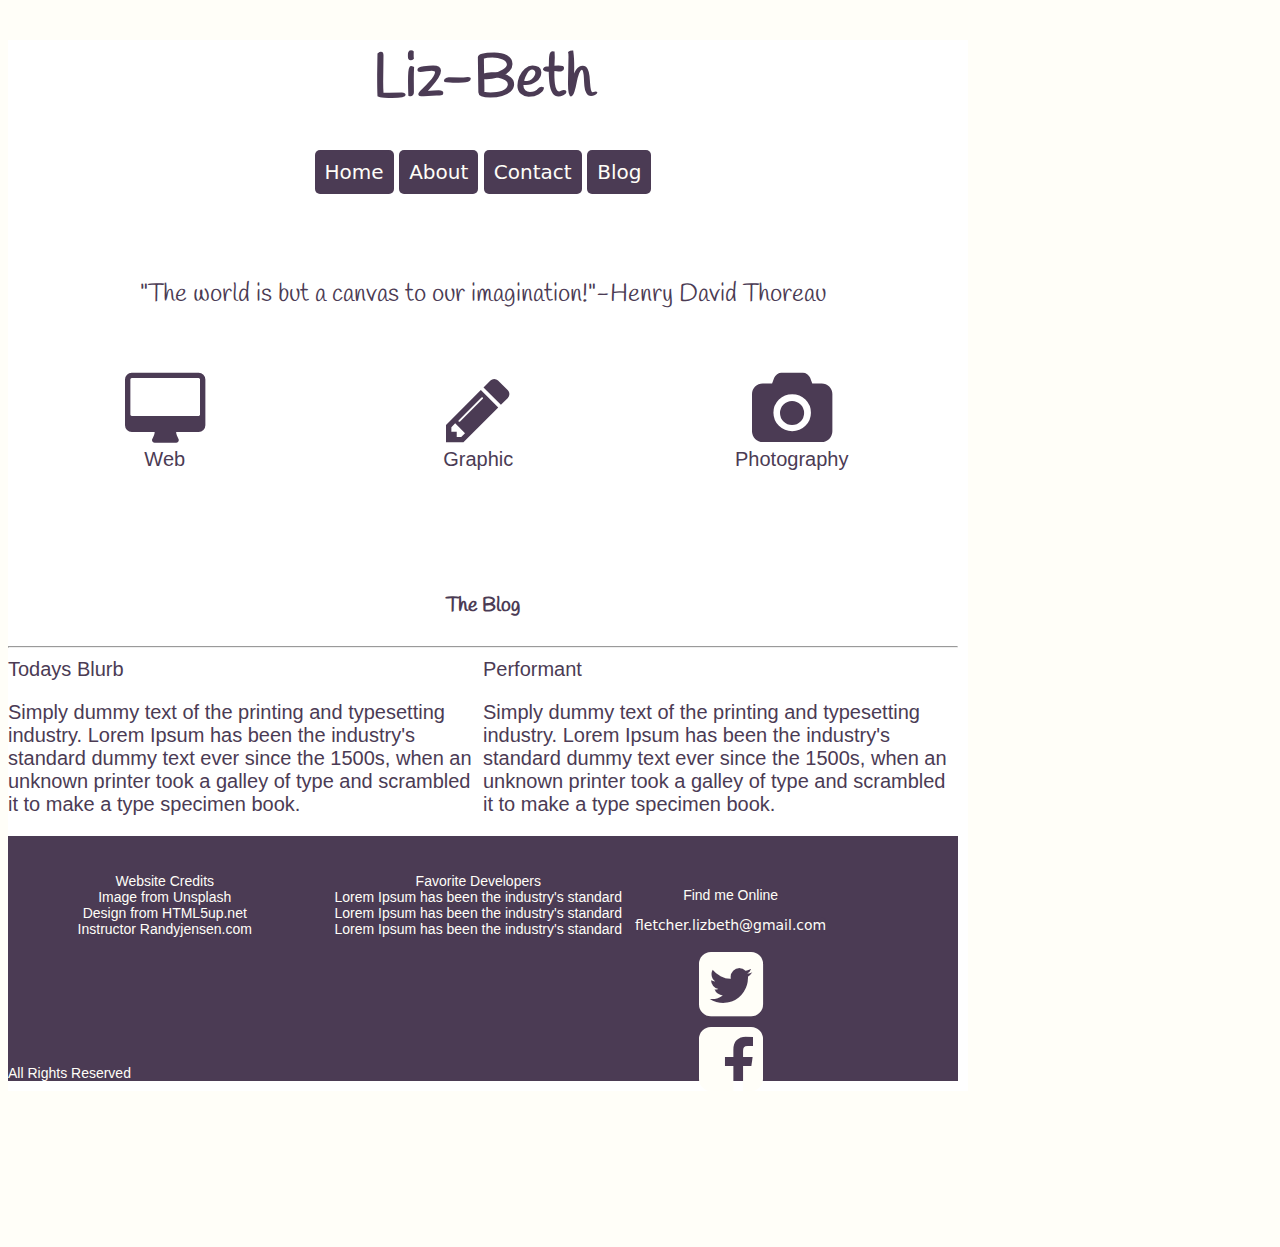
==== index.html @ 1768ce6e "April1st" ====
<!doctype html>
<html>
<head>
<meta charset="utf-8">
<link href='http://fonts.googleapis.com/css?family=Handlee' rel='stylesheet' type='text/css'>
<link rel="stylesheet" href="http://maxcdn.bootstrapcdn.com/font-awesome/4.3.0/css/font-awesome.min.css">
<link href="myprofile.css" rel="stylesheet">
<title>MyPortfolio</title>
</head>

<body><div id="wrapper">
<header>
  <h1><strong>Liz-Beth</strong></h1>
  <nav>

<ul class="my-navigation">

 <li><a href="index.html">Home</a></li> 
<li><a href="leftsidebar.html">About</a></li> 
<li><a href="rightsidebar.html">Contact</a></li> 
<li><a href="nosidebar.html">Blog</a></li>
 </ul>

</nav>

</header><br><br><br>

<blockquote>"The world is but a canvas to our imagination!"-Henry David Thoreau</blockquote>

<div class="cf">
  <div class="smallbox"><i class="fa fa-desktop"></i>
  <div>Web</div> 
  </div>
  <div class="smallbox"><i class="fa fa-pencil"></i>
  <div>Graphic</div>
  </div>
 <div class="smallbox"><i class="fa fa-camera"></i>
   <div>Photography</div>
 </div>
</div>


<div class="cf">
<h4>The Blog</h4><hr>
 <div class="mediumbox">Todays Blurb<p>Simply dummy text of the printing and typesetting industry. Lorem Ipsum has been the industry's standard dummy text ever since the 1500s, when an unknown printer took a galley of type and scrambled it to make a type specimen book. </p></div>
  <div class="mediumbox">Performant <p>Simply dummy text of the printing and typesetting industry. Lorem Ipsum has been the industry's standard dummy text ever since the 1500s, when an unknown printer took a galley of type and scrambled it to make a type specimen book. </p></div>
  </div>


<footer> <div id="footer">

 <div class="smallbox">Website Credits<ul>
    <li>Image from Unsplash</li>
    <li>Design from HTML5up.net</li>
    <li>Instructor Randyjensen.com</li>
  </ul></div>
  <div class="smallbox">Favorite Developers<ul>
    <li>Lorem Ipsum has been the industry's standard</li>
    <li>Lorem Ipsum has been the industry's standard</li>
    <li>Lorem Ipsum has been the industry's standard</li>
  </ul>
  </div>
 <div class="smallbox"></p>
 <ul class="socialmedia">
    <li>Find me Online<p><a href="mailto:fletcher.lizbeth@gmail.com">fletcher.lizbeth@gmail.com</a></li>					    <li><i class="fa fa-twitter-square"></i></li>
    <li><i class="fa fa-facebook-square"></i></li>
    <li><i class="fa fa-google-plus-square"></i>
    <li><i class="fa fa-instagram"></i></li>
  </ul>
 
 
 </div>



    
    
   <div>All Rights Reserved
  </div>
</footer>
</div>
</body>

</body>
</html>
---- myprofile.css ----
body {
	background-color: #FFFEF8;
	color: #4B3B54;
	font-family:"Lucida Sans Unicode", "Lucida Grande",   	    sans-serif;
	font-size: 20px;
	
	}
	
.cf:before,
.cf:after {
    content: " "; /* 1 */
    display: table; /* 2 */
}

.cf:after {
    clear: both;
}
	
#wrapper {
	max-width: 950px;
	background-color:#FFFFFF;
	margin-left: none;
	margin-right:auto;
	padding-right: 10px;
	padding-bottom: 10px;	
}
#navbar {
	text-align: center;
	padding-top: 50px;
	font-weight: bold;
	align-content:center}

h1 {background-color:FFFCED;
    font-size:60px;
	text-align: center;
	font-family: 'Handlee', cursive;}

h2, h3 {
	text-align: center;
	font-size: 30px;
	padding-top: 10px;
	padding-left:5px;
	border-bottom-right-radius: 50px;
	font-family: 'Handlee', cursive;}
	
h3 {font-family: 'Handlee', cursive;
	padding-top: 10px;
}
	
h4 {text-align:center;
font-family: 'Handlee', cursive;}
		
		
		
		
a {background-color:#4B3B54;
	color: #FFFEF8;
	font-family:"Lucida Grande", "Lucida Sans Unicode", "Lucida Sans", "DejaVu Sans", Verdana, sans-serif;
	text-decoration:none;
	border-radius: 5px;}
	
a:hover {background-color:#82738B;}
	


		
blockquote {
	text-align: center;
	color: #ffffef8;
	font-family: 'Handlee', cursive;
	font-size: 25px;
}

#footer {background-color:
#4B3B54;
color: #FFFEF8;
text-align:left;
list-style: left;
font-size: 14px;}


.smallbox{
	text-align: center;
	width: 33%;
	height: 155px;
	float: left;
	padding-top: 37px;
	padding-bottom: 37px;
}
.smallbox ul{margin:0;
padding:0}

.smallbox ul li{list-style:none


}

.mediumbox {max-width:50%;
float:left;}

.boxicon{
	width: 60px;
	height: 60px;
	text-align: center;
	border: solid 2px #854685;
	-moz-border-radius: 8px;
	-webkit-border-radius: 8px;
	border-radius: 8px;
	margin: auto;
	background-color: #ADADAD;
}

.my-navigation{margin: 0;
padding: 0;
text-align:center}

.my-navigation li {display: inline;
list-style: none;
margin; 0 5px;}

.my-navigation li a { padding: 10px; }

.second{width:33%;
float:left}

.fa
{font-size:75px;
display;block}


/*
*Media Queries
*/

@media (max-width:600px){
	body{background: red!important;}
}


.socialmedia {float:left
}
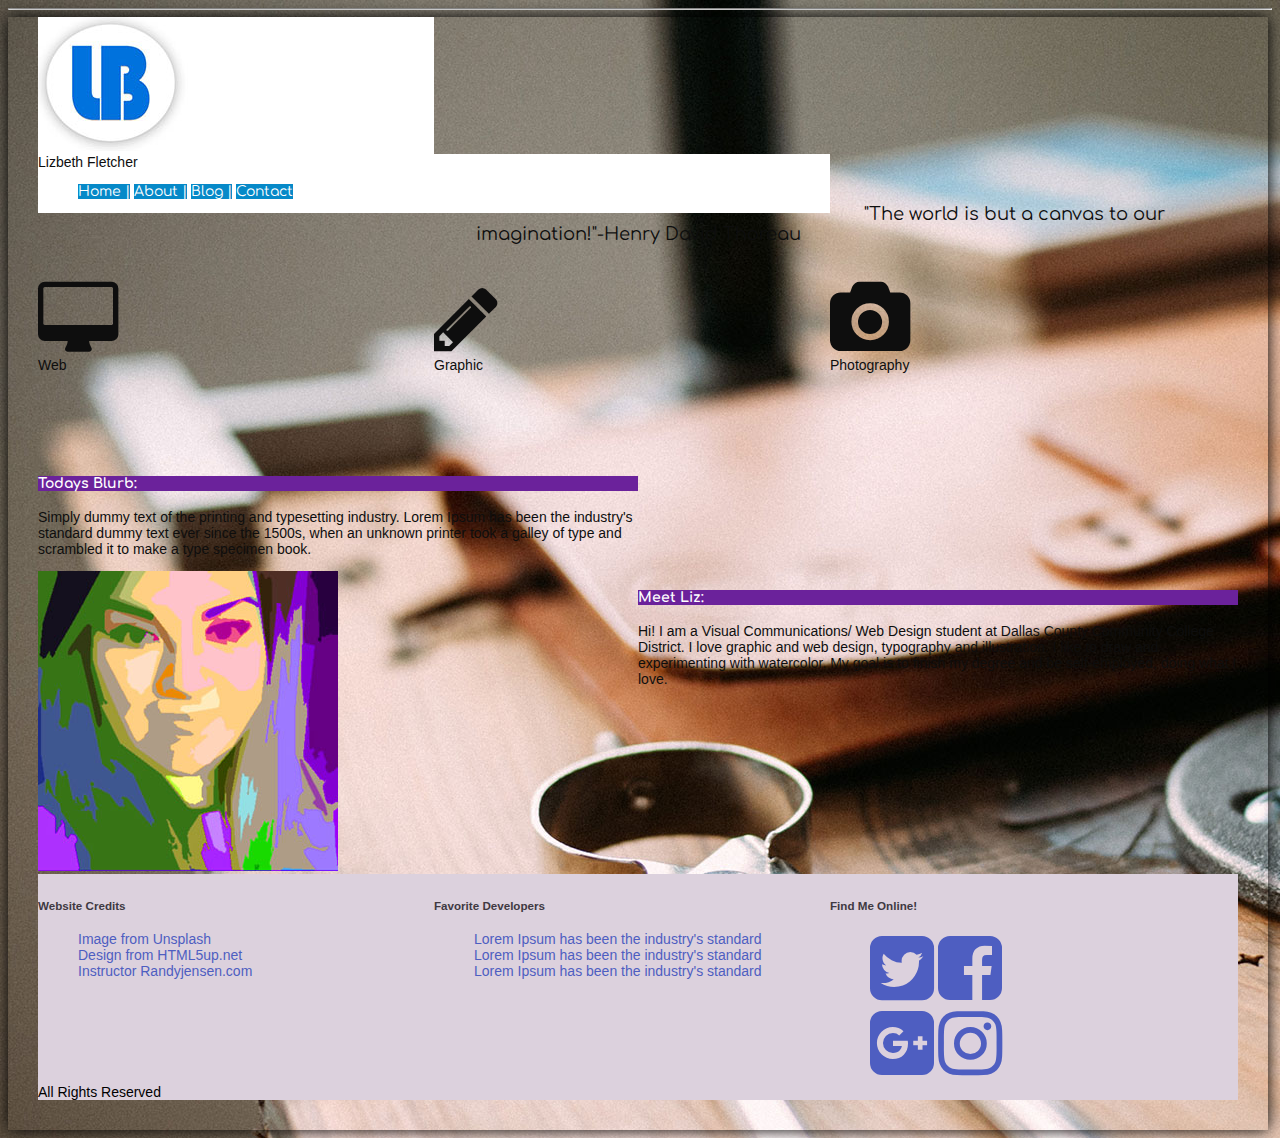
==== commit b181ec81: "April07" ====
--- a/index.html
+++ b/index.html
@@ -1,29 +1,40 @@
+
 <!doctype html>
 <html>
 <head>
 <meta charset="utf-8">
-<link href='http://fonts.googleapis.com/css?family=Handlee' rel='stylesheet' type='text/css'>
+<link href='http://fonts.googleapis.com/css?family=Comfortaa' rel='stylesheet' type='text/css'>
 <link rel="stylesheet" href="http://maxcdn.bootstrapcdn.com/font-awesome/4.3.0/css/font-awesome.min.css">
 <link href="myprofile.css" rel="stylesheet">
+
+<meta name="theme-color" content="#ffffff">
 <title>MyPortfolio</title>
-</head>
+</head> <hr>
 
 <body><div id="wrapper">
 <header>
-  <h1><strong>Liz-Beth</strong></h1>
-  <nav>
+  
+ 
+  
+<div class="logobox"><img src="images/headlogosmall.jpg" width="150" height="134" alt=""/></div>
+
+<div class="navbox">Lizbeth Fletcher
+    <nav>
 
 <ul class="my-navigation">
 
- <li><a href="index.html">Home</a></li> 
-<li><a href="leftsidebar.html">About</a></li> 
-<li><a href="rightsidebar.html">Contact</a></li> 
-<li><a href="nosidebar.html">Blog</a></li>
+ <li><a href="index.html">Home   |</a></li> 
+ <li><a href="leftsidebar.html">About   |</a></li>
+<li><a href="rightsidebar.html">Blog   |</a></li> 
+<li><a href="nosidebar.html">Contact </a></li>
  </ul>
 
 </nav>
+</div>
 
-</header><br><br><br>
+
+
+</header><br><br>
 
 <blockquote>"The world is but a canvas to our imagination!"-Henry David Thoreau</blockquote>
 
@@ -41,35 +52,34 @@
 
 
 <div class="cf">
-<h4>The Blog</h4><hr>
- <div class="mediumbox">Todays Blurb<p>Simply dummy text of the printing and typesetting industry. Lorem Ipsum has been the industry's standard dummy text ever since the 1500s, when an unknown printer took a galley of type and scrambled it to make a type specimen book. </p></div>
-  <div class="mediumbox">Performant <p>Simply dummy text of the printing and typesetting industry. Lorem Ipsum has been the industry's standard dummy text ever since the 1500s, when an unknown printer took a galley of type and scrambled it to make a type specimen book. </p></div>
+
+ <div class="mediumbox1"><h4>Todays Blurb:</h4> 
+ <p>Simply dummy text of the printing and typesetting industry. Lorem Ipsum has been the industry's standard dummy text ever since the 1500s, when an unknown printer took a galley of type and scrambled it to make a type specimen book. </p></div>
+  <div class="mediumbox2">
+  <h4>Meet Liz:</h4><p>Hi! I am a Visual Communications/ Web Design student at Dallas County Community College District. I love graphic and web design, typography and illustration. I like to draw and experimenting with watercolor. My goal is to finish my degree and be self-employed, doing what I love.</p></div>
+  
+   <img src="images/meetliz.jpg" width="300" height="300" alt=""/>
+   
   </div>
 
 
 <footer> <div id="footer">
 
- <div class="smallbox">Website Credits<ul>
+ <div class="smallboxf"><h5>Website Credits</h5><ul>
     <li>Image from Unsplash</li>
     <li>Design from HTML5up.net</li>
     <li>Instructor Randyjensen.com</li>
   </ul></div>
-  <div class="smallbox">Favorite Developers<ul>
+  <div class="smallboxf"><h5>Favorite Developers</h5><ul>
     <li>Lorem Ipsum has been the industry's standard</li>
     <li>Lorem Ipsum has been the industry's standard</li>
     <li>Lorem Ipsum has been the industry's standard</li>
   </ul>
   </div>
- <div class="smallbox"></p>
- <ul class="socialmedia">
-    <li>Find me Online<p><a href="mailto:fletcher.lizbeth@gmail.com">fletcher.lizbeth@gmail.com</a></li>					    <li><i class="fa fa-twitter-square"></i></li>
-    <li><i class="fa fa-facebook-square"></i></li>
-    <li><i class="fa fa-google-plus-square"></i>
-    <li><i class="fa fa-instagram"></i></li>
-  </ul>
- 
- 
- </div>
+ <div class="smallboxf"><h5>Find Me Online!</h5><ul>
+    <li><i class="fa fa-twitter-square"></i> <i class="fa fa-facebook-square"></i></li>
+    <li><i class="fa fa-google-plus-square"></i> <i class="fa fa-instagram"></i></li>
+  </div>
 
 
 
--- a/myprofile.css
+++ b/myprofile.css
@@ -1,8 +1,9 @@
 body {
 	background-color: #FFFEF8;
-	color: #4B3B54;
+	background-image:url(images/optimizedbackgnd.jpg);
+	color:#0e0e0e;
 	font-family:"Lucida Sans Unicode", "Lucida Grande",   	    sans-serif;
-	font-size: 20px;
+	font-size: 14px;
 	
 	}
 	
@@ -17,23 +18,20 @@
 }
 	
 #wrapper {
-	max-width: 950px;
-	background-color:#FFFFFF;
-	margin-left: none;
+	max-width: 1200px;
+	background-color:
+	margin-left: auto;
 	margin-right:auto;
-	padding-right: 10px;
-	padding-bottom: 10px;	
+	padding-right: 30px;
+	padding-left: 30px;
+	padding-bottom: 30px;	
+	box-shadow: 0 0 15px #000;
 }
-#navbar {
-	text-align: center;
-	padding-top: 50px;
-	font-weight: bold;
-	align-content:center}
+#navbar {background-color:#ffffff;
 
-h1 {background-color:FFFCED;
-    font-size:60px;
-	text-align: center;
-	font-family: 'Handlee', cursive;}
+	}
+
+
 
 h2, h3 {
 	text-align: center;
@@ -41,25 +39,37 @@
 	padding-top: 10px;
 	padding-left:5px;
 	border-bottom-right-radius: 50px;
-	font-family: 'Handlee', cursive;}
+	font-family: 'Comfortaa', cursive;}
 	
-h3 {font-family: 'Handlee', cursive;
+h3 {font-family: 'Comfortaa', cursive;
 	padding-top: 10px;
 }
 	
-h4 {text-align:center;
-font-family: 'Handlee', cursive;}
+h4 {text-align:left;
+background:#6B229B;
+color:#ffffff;
+font-family: 'Comfortaa', cursive;}
+
+h5 {color: #403942;
+font-size:14px
+font-family: 'Comfortaa', cursive;
+}
+
+h6 {background-color:#dcd1dd;
+color:#000000;
+text-align:center;}
 		
 		
 		
 		
-a {background-color:#4B3B54;
-	color: #FFFEF8;
-	font-family:"Lucida Grande", "Lucida Sans Unicode", "Lucida Sans", "DejaVu Sans", Verdana, sans-serif;
+a {background-color:#ffffff;
+	color: #0e0e0e;
+	font-family: 'Comfortaa', cursive;
 	text-decoration:none;
-	border-radius: 5px;}
 	
-a:hover {background-color:#82738B;}
+	}
+	
+a:hover {background-color:#dcd1dd;}
 	
 
 
@@ -67,60 +77,87 @@
 blockquote {
 	text-align: center;
 	color: #ffffef8;
-	font-family: 'Handlee', cursive;
-	font-size: 25px;
+	font-family: 'Comfortaa', cursive;
+	font-size: 18px;
 }
 
-#footer {background-color:
-#4B3B54;
-color: #FFFEF8;
+#footer {background-color: #DCD1DD;
+color:#000000;
 text-align:left;
 list-style: left;
 font-size: 14px;}
 
+.logobox {background-color:#ffffff;
+width:33%;}
 
-.smallbox{
+.navbox {background-color:#ffffff;
+width:66%;
+float:left;
+}
+
+.smallbox{color:#007D36
 	text-align: center;
 	width: 33%;
 	height: 155px;
 	float: left;
-	padding-top: 37px;
-	padding-bottom: 37px;
-}
-.smallbox ul{margin:0;
-padding:0}
-
-.smallbox ul li{list-style:none
-
-
+	padding-top: 20px;
+	padding-bottom: 20px;
 }
 
-.mediumbox {max-width:50%;
-float:left;}
+.smallbox ul{margin:10px;
+padding:10px}
+
+.smallbox ul li{list-style:none;
+}
+
+.smallboxf{color:#4E5EC1;
+	text-align: left;
+	width: 33%;
+	height: 200px;
+	float: left;
+	padding-top: 5px;
+	padding-bottom: 5px;
+}
+
+.smallboxf ul li{list-style:none;
+}
+
+.mediumbox1 {max-width:50%;
+margin-right:10px
+}
+
+.mediumbox2 {max-width:50%;
+float:right;}
+
+.pic {max-width:50%;
+float: right;}
 
 .boxicon{
 	width: 60px;
 	height: 60px;
 	text-align: center;
-	border: solid 2px #854685;
+	border: solid 2px #000000;
 	-moz-border-radius: 8px;
 	-webkit-border-radius: 8px;
-	border-radius: 8px;
+	border-radius: 10px;
 	margin: auto;
-	background-color: #ADADAD;
-}
-
-.my-navigation{margin: 0;
-padding: 0;
-text-align:center}
+	background-color: #ADADAD;}
+	
+	
+.my-navigation {margin:none;
+font-family: 'Comfortaa', cursive;
+text-align:left;}
 
 .my-navigation li {display: inline;
 list-style: none;
-margin; 0 5px;}
+margin:none;}
 
-.my-navigation li a { padding: 10px; }
+.my-navigation li a {
+background-color:#0689C8;
+color: #ffffff;
+margin: none;}
 
-.second{width:33%;
+.second {width:33%;
 float:left}
 
 .fa
@@ -133,9 +170,6 @@
 */
 
 @media (max-width:600px){
-	body{background: red!important;}
+	body{background:#A7A4A4!important;}
 }
 
-
-.socialmedia {float:left
-}
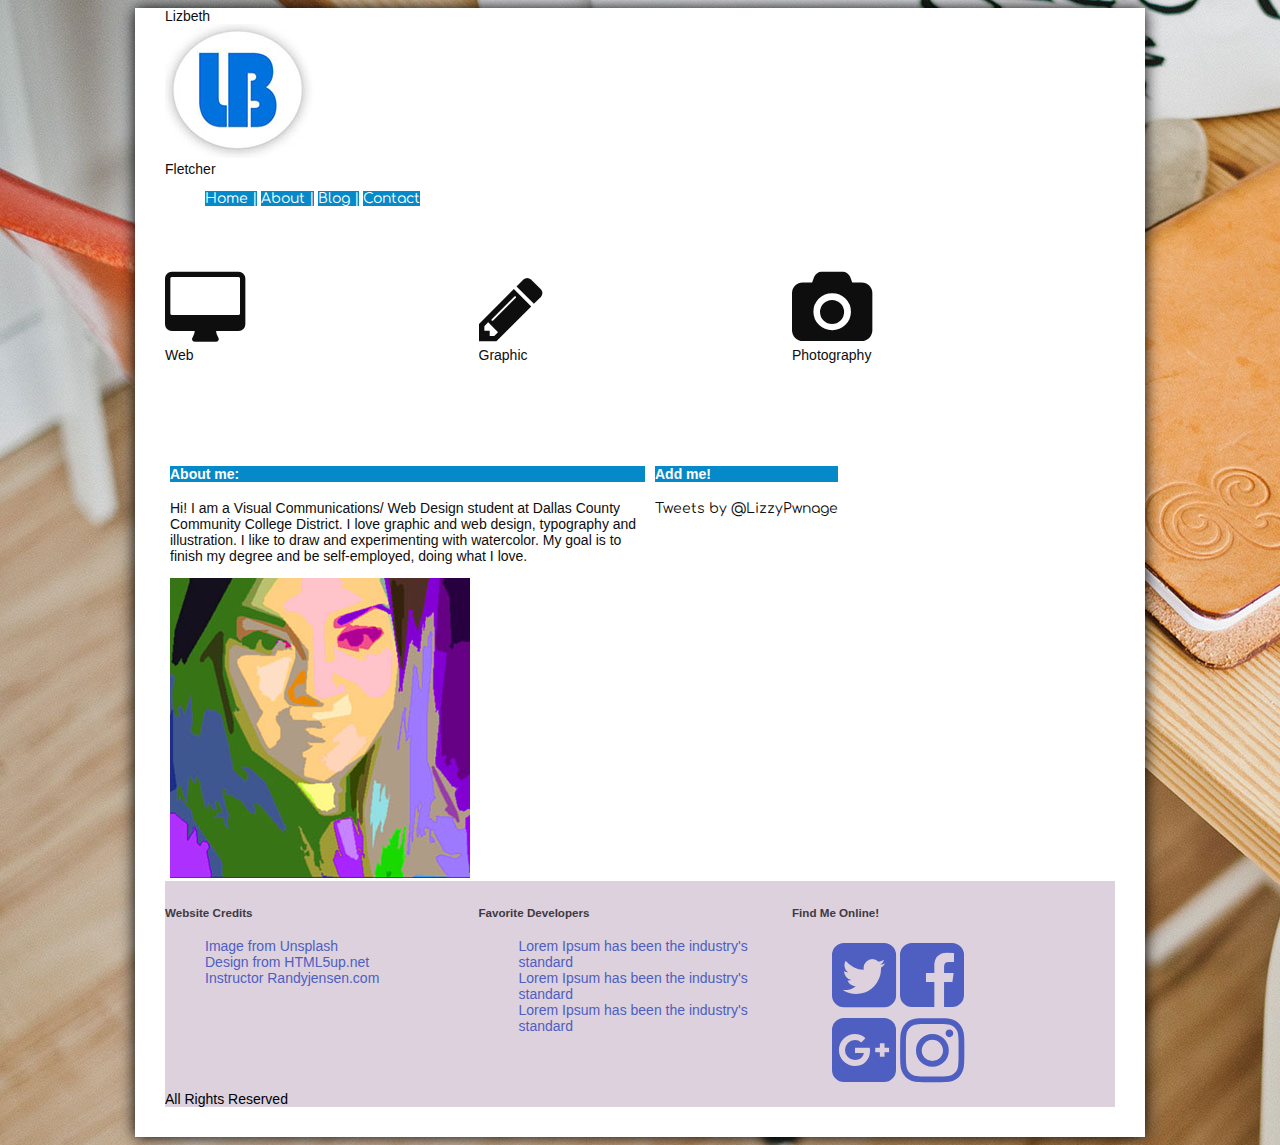
==== commit 62ab0747: "april14" ====
--- a/index.html
+++ b/index.html
@@ -8,17 +8,18 @@
 <link href="myprofile.css" rel="stylesheet">
 
 <meta name="theme-color" content="#ffffff">
-<title>MyPortfolio</title>
-</head> <hr>
+<title>Homepage</title>
+</head>
 
-<body><div id="wrapper">
+<body>
+<div id="wrapper">
 <header>
   
  
   
-<div class="logobox"><img src="images/headlogosmall.jpg" width="150" height="134" alt=""/></div>
+Lizbeth<div class="logobox"><img src="images/headlogosmall.jpg" width="150" height="134" alt=""/></div>Fletcher
 
-<div class="navbox">Lizbeth Fletcher
+
     <nav>
 
 <ul class="my-navigation">
@@ -30,13 +31,11 @@
  </ul>
 
 </nav>
-</div>
 
 
 
 </header><br><br>
 
-<blockquote>"The world is but a canvas to our imagination!"-Henry David Thoreau</blockquote>
 
 <div class="cf">
   <div class="smallbox"><i class="fa fa-desktop"></i>
@@ -52,15 +51,15 @@
 
 
 <div class="cf">
+<div class="mediumbox1">
+  <h4>About me:</h4><p>Hi! I am a Visual Communications/ Web Design student at Dallas County Community College District. I love graphic and web design, typography and illustration. I like to draw and experimenting with watercolor. My goal is to finish my degree and be self-employed, doing what I love.</p><img src="images/meetliz.jpg" width="300" height="300" alt=""/></div>
+  
+ <div class="mediumbox2"><h4>Add me!</h4><a class="twitter-timeline" href="https://twitter.com/LizzyPwnage" data-widget-id="587987403761000448">Tweets by @LizzyPwnage</a>
+<script>!function(d,s,id){var js,fjs=d.getElementsByTagName(s)[0],p=/^http:/.test(d.location)?'http':'https';if(!d.getElementById(id)){js=d.createElement(s);js.id=id;js.src=p+"://platform.twitter.com/widgets.js";fjs.parentNode.insertBefore(js,fjs);}}(document,"script","twitter-wjs");</script>
 
- <div class="mediumbox1"><h4>Todays Blurb:</h4> 
- <p>Simply dummy text of the printing and typesetting industry. Lorem Ipsum has been the industry's standard dummy text ever since the 1500s, when an unknown printer took a galley of type and scrambled it to make a type specimen book. </p></div>
-  <div class="mediumbox2">
-  <h4>Meet Liz:</h4><p>Hi! I am a Visual Communications/ Web Design student at Dallas County Community College District. I love graphic and web design, typography and illustration. I like to draw and experimenting with watercolor. My goal is to finish my degree and be self-employed, doing what I love.</p></div>
+    </div>
   
-   <img src="images/meetliz.jpg" width="300" height="300" alt=""/>
-   
-  </div>
+</div>
 
 
 <footer> <div id="footer">
@@ -85,8 +84,9 @@
 
     
     
-   <div>All Rights Reserved
-  </div>
+ All Rights Reserved
+ </div>
+  
 </footer>
 </div>
 </body>
--- a/myprofile.css
+++ b/myprofile.css
@@ -1,6 +1,6 @@
 body {
 	background-color: #FFFEF8;
-	background-image:url(images/optimizedbackgnd.jpg);
+	background-image:url(images/optback2.jpg);
 	color:#0e0e0e;
 	font-family:"Lucida Sans Unicode", "Lucida Grande",   	    sans-serif;
 	font-size: 14px;
@@ -18,8 +18,8 @@
 }
 	
 #wrapper {
-	max-width: 1200px;
-	background-color:
+	max-width: 950px;
+	background-color: #ffffff;
 	margin-left: auto;
 	margin-right:auto;
 	padding-right: 30px;
@@ -46,8 +46,9 @@
 }
 	
 h4 {text-align:left;
-background:#6B229B;
+background: #0689C8;
 color:#ffffff;
+font-size:14px
 font-family: 'Comfortaa', cursive;}
 
 h5 {color: #403942;
@@ -70,16 +71,6 @@
 	}
 	
 a:hover {background-color:#dcd1dd;}
-	
-
-
-		
-blockquote {
-	text-align: center;
-	color: #ffffef8;
-	font-family: 'Comfortaa', cursive;
-	font-size: 18px;
-}
 
 #footer {background-color: #DCD1DD;
 color:#000000;
@@ -123,14 +114,15 @@
 }
 
 .mediumbox1 {max-width:50%;
-margin-right:10px
+margin-right:10px;
+margin-left:5px;
+float:left;
 }
 
 .mediumbox2 {max-width:50%;
-float:right;}
+float:left;}
 
-.pic {max-width:50%;
-float: right;}
+
 
 .boxicon{
 	width: 60px;
@@ -164,6 +156,15 @@
 {font-size:75px;
 display;block}
 
+.left-sidebar {
+	width: 33.333333333%;
+	float: left;
+}
+
+.content {
+	width: 66.666666666%;
+	float: right;
+}
 
 /*
 *Media Queries
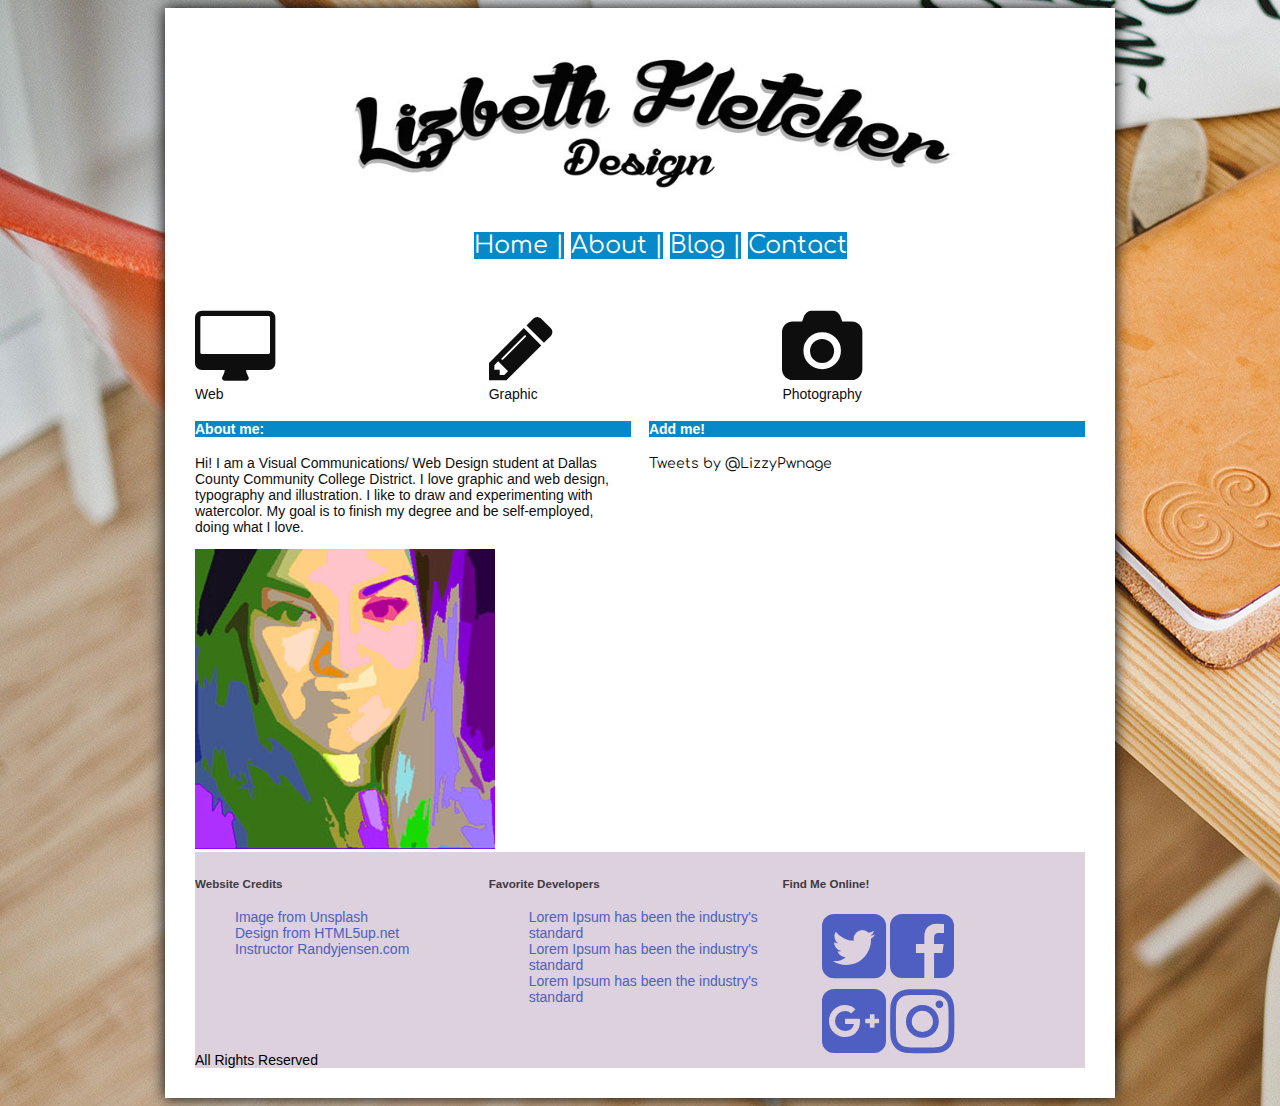
==== commit 25a6de3b: "April28" ====
--- a/index.html
+++ b/index.html
@@ -3,26 +3,26 @@
 <html>
 <head>
 <meta charset="utf-8">
+<meta name="theme-color" content="#ffffff">
+<title>Homepage</title>
 <link href='http://fonts.googleapis.com/css?family=Comfortaa' rel='stylesheet' type='text/css'>
 <link rel="stylesheet" href="http://maxcdn.bootstrapcdn.com/font-awesome/4.3.0/css/font-awesome.min.css">
 <link href="myprofile.css" rel="stylesheet">
+<script src="http://ajax.googleapis.com/ajax/libs/jquery/2.1.3/jquery.min.js"></script>
+<script src="javascript.js"></script>
 
-<meta name="theme-color" content="#ffffff">
-<title>Homepage</title>
+
 </head>
 
 <body>
 <div id="wrapper">
 <header>
   
- 
-  
-Lizbeth<div class="logobox"><img src="images/headlogosmall.jpg" width="150" height="134" alt=""/></div>Fletcher
+ <img src="images/lftitleopt.jpg" alt="" width="700" height="201" class="lfdesign"/>
 
-
-    <nav>
-
-<ul class="my-navigation">
+  <nav>
+      
+  <ul class="my-navigation">
 
  <li><a href="index.html">Home   |</a></li> 
  <li><a href="leftsidebar.html">About   |</a></li>
@@ -36,6 +36,7 @@
 
 </header><br><br>
 
+<div class="contbox">
 
 <div class="cf">
   <div class="smallbox"><i class="fa fa-desktop"></i>
@@ -47,6 +48,7 @@
  <div class="smallbox"><i class="fa fa-camera"></i>
    <div>Photography</div>
  </div>
+</div>
 </div>
 
 
--- a/myprofile.css
+++ b/myprofile.css
@@ -15,6 +15,13 @@
 
 .cf:after {
     clear: both;
+}
+
+html {
+  box-sizing: border-box;
+}
+*, *:before, *:after {
+  box-sizing: inherit;
 }
 	
 #wrapper {
@@ -78,21 +85,16 @@
 list-style: left;
 font-size: 14px;}
 
-.logobox {background-color:#ffffff;
-width:33%;}
 
 .navbox {background-color:#ffffff;
-width:66%;
+width:100%;
 float:left;
 }
+.contbox {align-content:center}
 
-.smallbox{color:#007D36
-	text-align: center;
+.smallbox {
 	width: 33%;
-	height: 155px;
 	float: left;
-	padding-top: 20px;
-	padding-bottom: 20px;
 }
 
 .smallbox ul{margin:10px;
@@ -113,32 +115,21 @@
 .smallboxf ul li{list-style:none;
 }
 
-.mediumbox1 {max-width:50%;
-margin-right:10px;
-margin-left:5px;
+.mediumbox1 {width:49%;
+margin-right: 1%;
 float:left;
 }
 
-.mediumbox2 {max-width:50%;
+.mediumbox2 {width:49%;
+margin-left: 1%;
 float:left;}
-
-
-
-.boxicon{
-	width: 60px;
-	height: 60px;
-	text-align: center;
-	border: solid 2px #000000;
-	-moz-border-radius: 8px;
-	-webkit-border-radius: 8px;
-	border-radius: 10px;
-	margin: auto;
-	background-color: #ADADAD;}
 	
-	
-.my-navigation {margin:none;
+.my-navigation {margin:auto;
 font-family: 'Comfortaa', cursive;
-text-align:left;}
+text-align:center;
+font-size:24px;
+margin-bottom:20px;
+margin-top: 20px;}
 
 .my-navigation li {display: inline;
 list-style: none;
@@ -166,11 +157,36 @@
 	float: right;
 }
 
+
+
+.accordion-header{
+background: #424242;
+color: white;
+cursor: pointer;}
+
+.accordion-header h3{
+padding: 5px;
+text-align: left;
+	font-size: 16px;
+	border-bottom-right-radius: 0;
+}
+
+.accordion-content{background:#eee;
+display: none;}
+
+.accordion-header:hover{background:#222)}
+
+.lfdesign {padding:20px;
+margin-left:115px;}
 /*
 *Media Queries
 */
 
 @media (max-width:600px){
 	body{background:#A7A4A4!important;}
-}
 
+
+
+
+
+
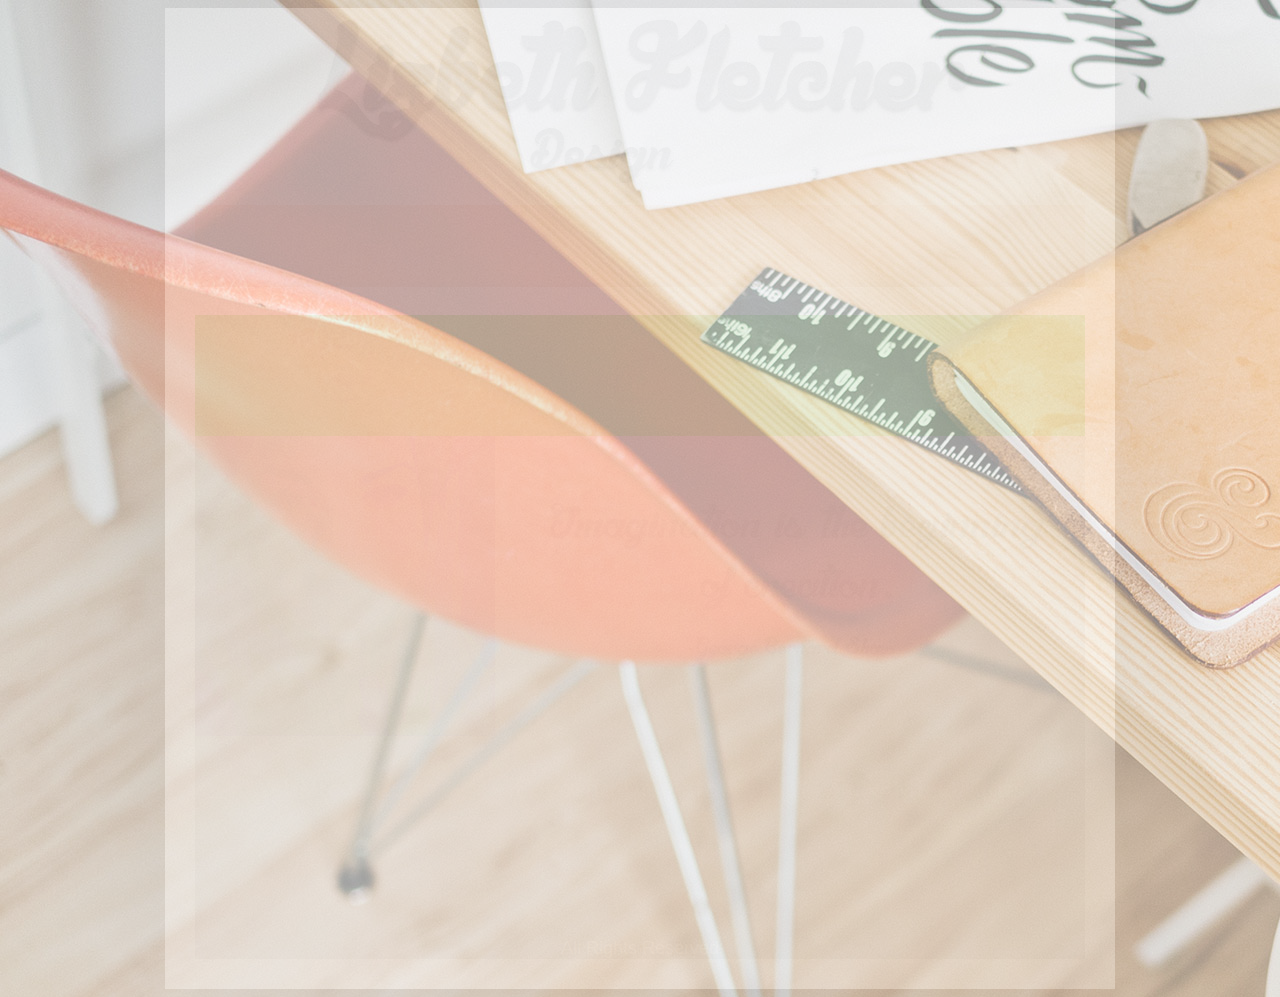
==== commit 356fea28: "April29 Homepage" ====
--- a/index.html
+++ b/index.html
@@ -17,69 +17,68 @@
 <body>
 <div id="wrapper">
 <header>
+
+<img src="images/headeropt.jpg" width="900" height="175" alt=""/>
+<nav>
   
- <img src="images/lftitleopt.jpg" alt="" width="700" height="201" class="lfdesign"/>
-
-  <nav>
-      
   <ul class="my-navigation">
-
- <li><a href="index.html">Home   |</a></li> 
- <li><a href="leftsidebar.html">About   |</a></li>
-<li><a href="rightsidebar.html">Blog   |</a></li> 
-<li><a href="nosidebar.html">Contact </a></li>
- </ul>
-
+    
+    <li><a href="index.html">Home</a></li> 
+    <li><a href="leftsidebar.html">About</a></li>
+  <li><a href="rightsidebar.html">Blog</a></li> 
+  <li><a href="nosidebar.html">Contact</a></li>
+    </ul>
+  
 </nav>
 
 
 
-</header><br><br>
+</header>
 
 <div class="contbox">
 
 <div class="cf">
+
   <div class="smallbox"><i class="fa fa-desktop"></i>
   <div>Web</div> 
   </div>
   <div class="smallbox"><i class="fa fa-pencil"></i>
   <div>Graphic</div>
   </div>
- <div class="smallbox"><i class="fa fa-camera"></i>
+ <div class="smallbox"><i class="fa fa-camera-retro fa-5x"></i>
    <div>Photography</div>
+   
  </div>
 </div>
 </div>
 
 
 <div class="cf">
+
 <div class="mediumbox1">
-  <h4>About me:</h4><p>Hi! I am a Visual Communications/ Web Design student at Dallas County Community College District. I love graphic and web design, typography and illustration. I like to draw and experimenting with watercolor. My goal is to finish my degree and be self-employed, doing what I love.</p><img src="images/meetliz.jpg" width="300" height="300" alt=""/></div>
+  <img src="images/meetliz.jpg" width="300" height="300" alt=""/></div>
   
- <div class="mediumbox2"><h4>Add me!</h4><a class="twitter-timeline" href="https://twitter.com/LizzyPwnage" data-widget-id="587987403761000448">Tweets by @LizzyPwnage</a>
-<script>!function(d,s,id){var js,fjs=d.getElementsByTagName(s)[0],p=/^http:/.test(d.location)?'http':'https';if(!d.getElementById(id)){js=d.createElement(s);js.id=id;js.src=p+"://platform.twitter.com/widgets.js";fjs.parentNode.insertBefore(js,fjs);}}(document,"script","twitter-wjs");</script>
-
-    </div>
-  
-</div>
+ <div class="mediumbox2"> 
+  <img src="images/optquote.jpg" width="600" height="300" alt=""/></div>
 
 
 <footer> <div id="footer">
 
  <div class="smallboxf"><h5>Website Credits</h5><ul>
-    <li>Image from Unsplash</li>
+    <li>Images from Unsplash</li>
     <li>Design from HTML5up.net</li>
     <li>Instructor Randyjensen.com</li>
   </ul></div>
   <div class="smallboxf"><h5>Favorite Developers</h5><ul>
     <li>Lorem Ipsum has been the industry's standard</li>
-    <li>Lorem Ipsum has been the industry's standard</li>
-    <li>Lorem Ipsum has been the industry's standard</li>
+  
+    
   </ul>
   </div>
  <div class="smallboxf"><h5>Find Me Online!</h5><ul>
     <li><i class="fa fa-twitter-square"></i> <i class="fa fa-facebook-square"></i></li>
     <li><i class="fa fa-google-plus-square"></i> <i class="fa fa-instagram"></i></li>
+    </ul>
   </div>
 
 
--- a/myprofile.css
+++ b/myprofile.css
@@ -1,9 +1,9 @@
 body {
 	background-color: #FFFEF8;
-	background-image:url(images/optback2.jpg);
-	color:#0e0e0e;
-	font-family:"Lucida Sans Unicode", "Lucida Grande",   	    sans-serif;
-	font-size: 14px;
+	background-image: url(images/optback2.jpg);
+	color: #0e0e0e;
+	font-family: "Lucida Sans Unicode", "Lucida Grande",   	    sans-serif;
+	font-size: 10px;
 	
 	}
 	
@@ -21,7 +21,8 @@
   box-sizing: border-box;
 }
 *, *:before, *:after {
-  box-sizing: inherit;
+	box-sizing: inherit;
+	opacity: 50%;
 }
 	
 #wrapper {
@@ -32,9 +33,9 @@
 	padding-right: 30px;
 	padding-left: 30px;
 	padding-bottom: 30px;	
-	box-shadow: 0 0 15px #000;
-}
-#navbar {background-color:#ffffff;
+	box-shadow: 0 0 255px #000;
+}
+#navbar {background-color:ffffff;
 
 	}
 
@@ -58,9 +59,10 @@
 font-size:14px
 font-family: 'Comfortaa', cursive;}
 
-h5 {color: #403942;
-font-size:14px
+h5 {color: #ffffff;
+font-size:23px;
 font-family: 'Comfortaa', cursive;
+
 }
 
 h6 {background-color:#dcd1dd;
@@ -77,66 +79,84 @@
 	
 	}
 	
-a:hover {background-color:#dcd1dd;}
-
-#footer {background-color: #DCD1DD;
-color:#000000;
-text-align:left;
+a:hover {background-color:#000000;}
+
+#footer {background-color: #262121;
+color: #FFFFFF;
+text-align:center;
 list-style: left;
-font-size: 14px;}
-
-
-.navbox {background-color:#ffffff;
+font-size: 18px;}
+
+
+.navbox {background-color:#F45D00;
 width:100%;
 float:left;
 }
-.contbox {align-content:center}
+.contbox {
+	align-content: center;
+	background-color: #38D000;
+	border-style: solid;
+	border-color: #38D000;
+	border-width:thick;
+}
 
 .smallbox {
+	text-align: center;
+	padding-top: 20px;
+	padding-bottom: 20px;
 	width: 33%;
 	float: left;
-}
-
-.smallbox ul{margin:10px;
-padding:10px}
+	background-color: #38D000;
+	border: thick solid #38D000;
+}
+
+.smallbox ul{margin:5px;
+padding:5px}
 
 .smallbox ul li{list-style:none;
 }
 
-.smallboxf{color:#4E5EC1;
-	text-align: left;
+.smallboxf{color:#6B6060;
+	text-align: center;
 	width: 33%;
 	height: 200px;
 	float: left;
-	padding-top: 5px;
+	padding-top: 1px;
 	padding-bottom: 5px;
 }
 
 .smallboxf ul li{list-style:none;
-}
-
-.mediumbox1 {width:49%;
-margin-right: 1%;
+text-align:left;
+}
+
+.mediumbox1 {width:33%;
+margin-right: none;
 float:left;
 }
 
-.mediumbox2 {width:49%;
+.mediumbox2 {width:64%;
 margin-left: 1%;
 float:left;}
 	
-.my-navigation {margin:auto;
-font-family: 'Comfortaa', cursive;
-text-align:center;
-font-size:24px;
-margin-bottom:20px;
-margin-top: 20px;}
+.my-navigation {
+	margin: none;
+	background-color: #F45D00;
+	font-family: 'Comfortaa', cursive;
+	text-align: center;
+	font-size: 28px;
+	margin-top: 20px;
+	padding-top: 5%;
+	padding-bottom:5%
+	border-color: #EF7701 #EF7701 #B14700;
+	border-bottom: thick solid #B14700;
+}
 
 .my-navigation li {display: inline;
 list-style: none;
-margin:none;}
+margin:5%;}
 
 .my-navigation li a {
-background-color:#0689C8;
+background-color:#F45D00;
 color: #ffffff;
 margin: none;}
 
@@ -144,8 +164,17 @@
 float:left}
 
 .fa
-{font-size:75px;
-display;block}
+{
+	font-size: 50px;
+	text-align:center;
+}
+.fa li a{ font-size: 100px;
+}
+
+
+
+display;block; 			color: #262121;
+}
 
 .left-sidebar {
 	width: 33.333333333%;
@@ -184,9 +213,3 @@
 
 @media (max-width:600px){
 	body{background:#A7A4A4!important;}
-
-
-
-
-
-
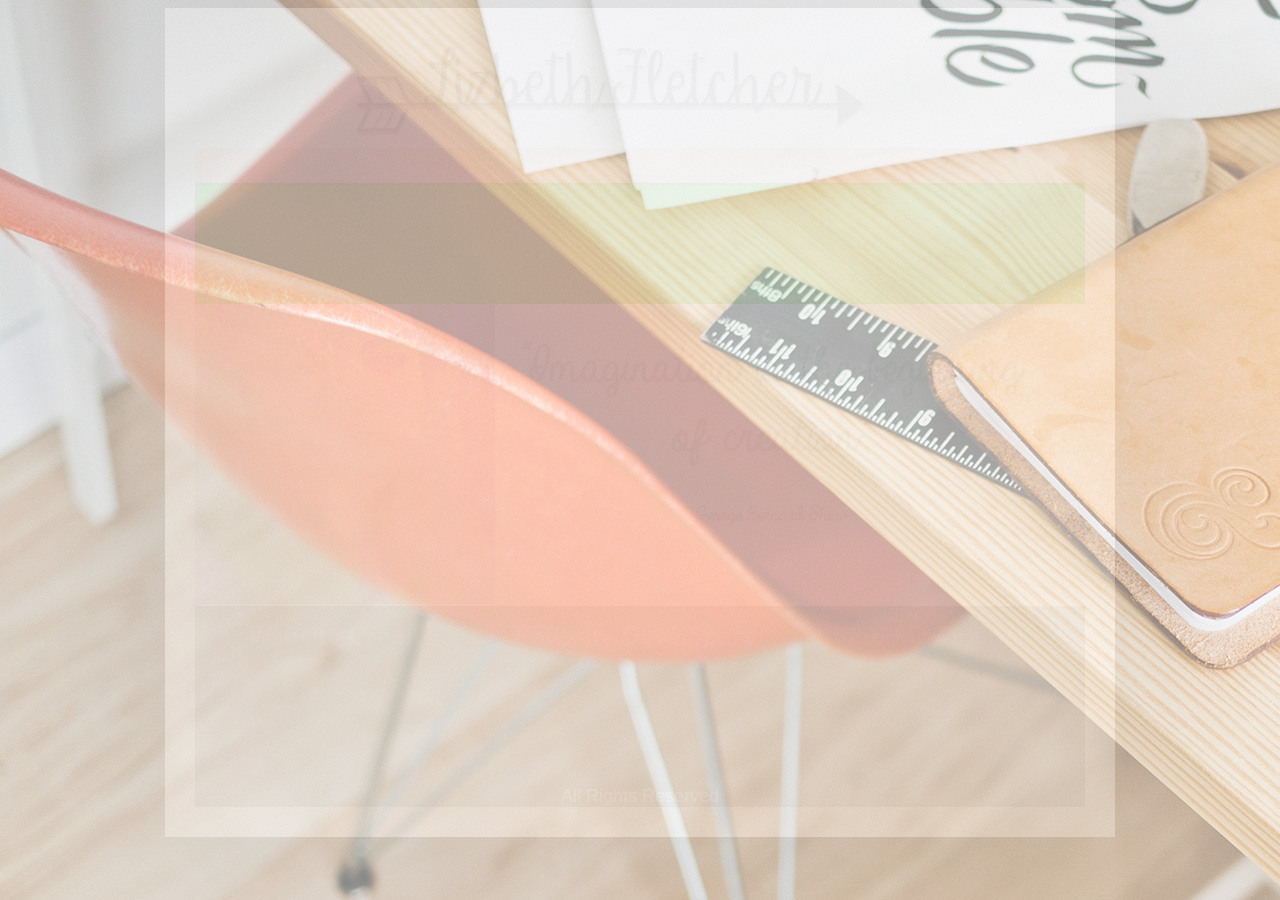
==== commit 16942399: "May2nd" ====
--- a/index.html
+++ b/index.html
@@ -18,15 +18,15 @@
 <div id="wrapper">
 <header>
 
-<img src="images/headeropt.jpg" width="900" height="175" alt=""/>
+<img src="images/opt_lfarrow.jpg" alt="" width="600" height="103" class="topheader"/>
 <nav>
   
   <ul class="my-navigation">
     
     <li><a href="index.html">Home</a></li> 
     <li><a href="leftsidebar.html">About</a></li>
-  <li><a href="rightsidebar.html">Blog</a></li> 
-  <li><a href="nosidebar.html">Contact</a></li>
+    <li><a href="rightsidebar.html">Contact</a></li> 
+    <li><a href="nosidebar.html">Blog</a></li>
     </ul>
   
 </nav>
@@ -59,25 +59,25 @@
   <img src="images/meetliz.jpg" width="300" height="300" alt=""/></div>
   
  <div class="mediumbox2"> 
-  <img src="images/optquote.jpg" width="600" height="300" alt=""/></div>
+  <img src="images/optdsquote.jpg" width="550" height="280" alt=""/></div>
 
-
+</div>
 <footer> <div id="footer">
 
  <div class="smallboxf"><h5>Website Credits</h5><ul>
-    <li>Images from Unsplash</li>
+    <li class="smallboxfli">Images from Unsplash</li>
     <li>Design from HTML5up.net</li>
     <li>Instructor Randyjensen.com</li>
   </ul></div>
   <div class="smallboxf"><h5>Favorite Developers</h5><ul>
-    <li>Lorem Ipsum has been the industry's standard</li>
+    <li class="smallboxfli">Lorem Ipsum has been the industry's standard</li>
   
     
   </ul>
   </div>
- <div class="smallboxf"><h5>Find Me Online!</h5><ul>
-    <li><i class="fa fa-twitter-square"></i> <i class="fa fa-facebook-square"></i></li>
-    <li><i class="fa fa-google-plus-square"></i> <i class="fa fa-instagram"></i></li>
+ <div class="smallboxf"><h5>Find Me Online!</h5><ul class="smallboxfli">
+   <li><em class="fa fa-twitter-square smallboxfli"></em> <em class="fa fa-facebook-square"></em></li>
+   <li><i class="fa fa-google-plus-square"></i> <i class="fa fa-instagram"></i></li>
     </ul>
   </div>
 
--- a/myprofile.css
+++ b/myprofile.css
@@ -27,7 +27,7 @@
 	
 #wrapper {
 	max-width: 950px;
-	background-color: #ffffff;
+	background-color: #FFFFFF;
 	margin-left: auto;
 	margin-right:auto;
 	padding-right: 30px;
@@ -39,8 +39,10 @@
 
 	}
 
-
-
+.topheader {
+margin-left:115px;
+margin-top:30px;
+}
 h2, h3 {
 	text-align: center;
 	font-size: 30px;
@@ -54,10 +56,10 @@
 }
 	
 h4 {text-align:left;
-background: #0689C8;
-color:#ffffff;
-font-size:14px
-font-family: 'Comfortaa', cursive;}
+color:#000000;
+font-size:18px;
+font-family: 'Comfortaa', cursive;
+}
 
 h5 {color: #ffffff;
 font-size:23px;
@@ -92,7 +94,7 @@
 width:100%;
 float:left;
 }
-.contbox {
+.contbox {margin-top:-30px;
 	align-content: center;
 	background-color: #38D000;
 	border-style: solid;
@@ -123,11 +125,14 @@
 	float: left;
 	padding-top: 1px;
 	padding-bottom: 5px;
+	margin-top: -20px;
 }
 
 .smallboxf ul li{list-style:none;
 text-align:left;
 }
+
+.smallboxfli {margin-top: -30px;}
 
 .mediumbox1 {width:33%;
 margin-right: none;
@@ -137,15 +142,14 @@
 .mediumbox2 {width:64%;
 margin-left: 1%;
 float:left;}
+
 	
 .my-navigation {
-	margin: none;
 	background-color: #F45D00;
 	font-family: 'Comfortaa', cursive;
 	text-align: center;
 	font-size: 28px;
-	margin-top: 20px;
-	padding-top: 5%;
+	margin-top: 5px;
 	padding-bottom:5%
 	border-color: #EF7701 #EF7701 #B14700;
 	border-bottom: thick solid #B14700;
@@ -177,13 +181,12 @@
 }
 
 .left-sidebar {
+	width: 66.666666666%;
+	float: left;}
+
+.content {
 	width: 33.333333333%;
 	float: left;
-}
-
-.content {
-	width: 66.666666666%;
-	float: right;
 }
 
 
@@ -205,11 +208,16 @@
 
 .accordion-header:hover{background:#222)}
 
-.lfdesign {padding:20px;
-margin-left:115px;}
+
 /*
 *Media Queries
 */
 
 @media (max-width:600px){
 	body{background:#A7A4A4!important;}
+.footer {
+}
+.smallboxfli {
+}
+.topheader {
+}
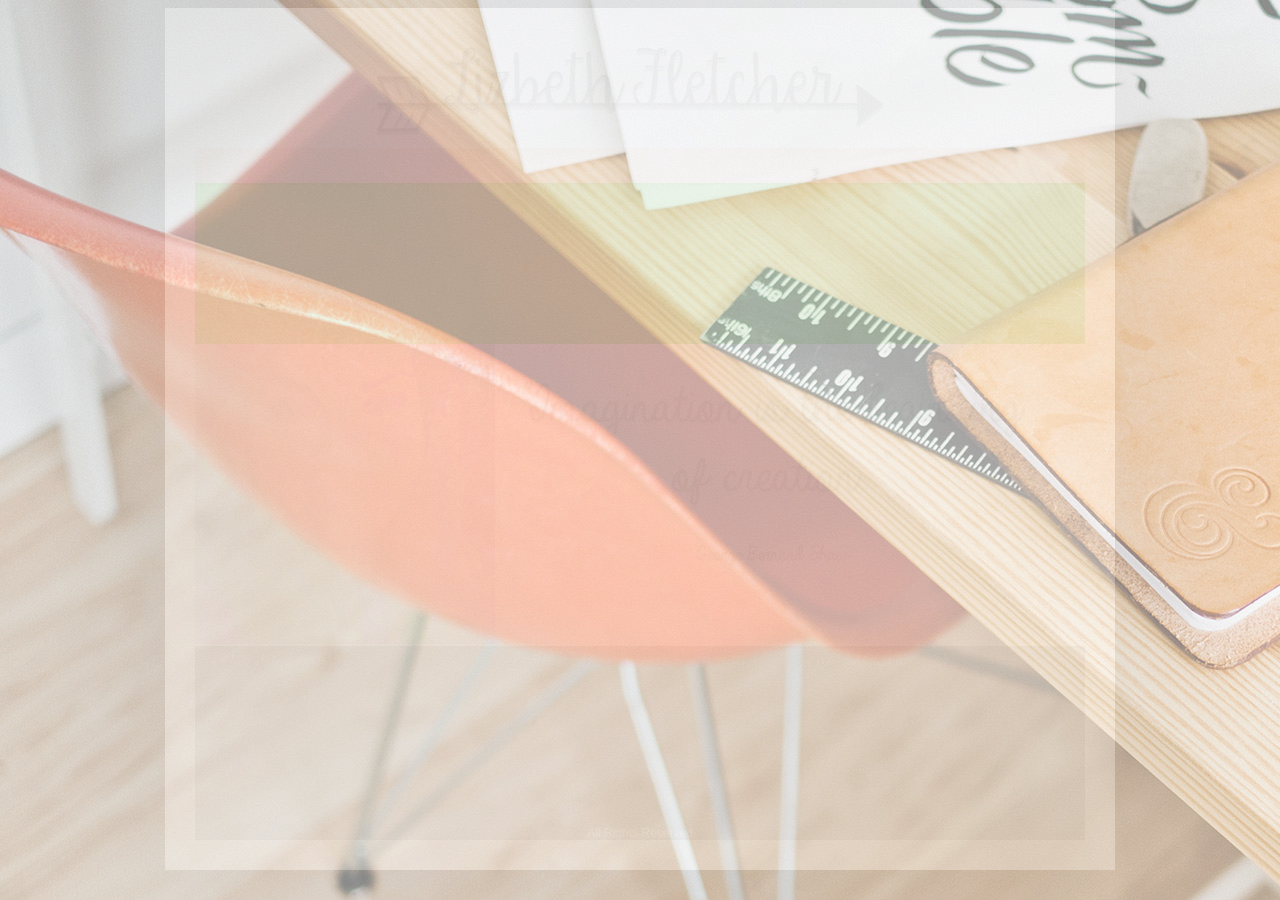
==== commit f90d8460: "contactpage" ====
--- a/index.html
+++ b/index.html
@@ -23,7 +23,7 @@
   
   <ul class="my-navigation">
     
-    <li><a href="index.html">Home</a></li> 
+    <li><a href="index.html" class="aheader">Home</a></li> 
     <li><a href="leftsidebar.html">About</a></li>
     <li><a href="rightsidebar.html">Contact</a></li> 
     <li><a href="nosidebar.html">Blog</a></li>
@@ -40,13 +40,13 @@
 <div class="cf">
 
   <div class="smallbox"><i class="fa fa-desktop"></i>
-  <div>Web</div> 
+  <div class="fatext">Web</div> 
   </div>
   <div class="smallbox"><i class="fa fa-pencil"></i>
-  <div>Graphic</div>
+  <div class="fatext">Graphic</div>
   </div>
- <div class="smallbox"><i class="fa fa-camera-retro fa-5x"></i>
-   <div>Photography</div>
+ <div class="smallbox"><i class="fa fa-camera-retro"></i>
+   <div class="fatext">Photography</div>
    
  </div>
 </div>
@@ -66,8 +66,8 @@
 
  <div class="smallboxf"><h5>Website Credits</h5><ul>
     <li class="smallboxfli">Images from Unsplash</li>
-    <li>Design from HTML5up.net</li>
-    <li>Instructor Randyjensen.com</li>
+    
+    <li class="smallboxfli">Instructor Randyjensen.com</li>
   </ul></div>
   <div class="smallboxf"><h5>Favorite Developers</h5><ul>
     <li class="smallboxfli">Lorem Ipsum has been the industry's standard</li>
@@ -75,16 +75,16 @@
     
   </ul>
   </div>
- <div class="smallboxf"><h5>Find Me Online!</h5><ul class="smallboxfli">
-   <li><em class="fa fa-twitter-square smallboxfli"></em> <em class="fa fa-facebook-square"></em></li>
-   <li><i class="fa fa-google-plus-square"></i> <i class="fa fa-instagram"></i></li>
+ <div class="smallboxf"><h5>Find Me Online!</h5>
+ <ul>
+ 	<li><a href="https://www.facebook.com/profile.php?id=100009169256632">Facebook </a></li>
+    <li><a href="https://twitter.com/LizzyPwnage">Twitter </a></li>
+    <li><a href="http://lizzyarrow.deviantart.com/">DeviantArt </a></li>
+    
+  
     </ul>
   </div>
-
-
-
-    
-    
+   
  All Rights Reserved
  </div>
   
--- a/myprofile.css
+++ b/myprofile.css
@@ -23,6 +23,9 @@
 *, *:before, *:after {
 	box-sizing: inherit;
 	opacity: 50%;
+	text-align: left;
+	-webkit-box-sizing: inherit;
+	-moz-box-sizing: inherit;
 }
 	
 #wrapper {
@@ -40,7 +43,7 @@
 	}
 
 .topheader {
-margin-left:115px;
+margin-left:135px;
 margin-top:30px;
 }
 h2, h3 {
@@ -51,9 +54,6 @@
 	border-bottom-right-radius: 50px;
 	font-family: 'Comfortaa', cursive;}
 	
-h3 {font-family: 'Comfortaa', cursive;
-	padding-top: 10px;
-}
 	
 h4 {text-align:left;
 color:#000000;
@@ -62,8 +62,9 @@
 }
 
 h5 {color: #ffffff;
-font-size:23px;
+font-size:15px;
 font-family: 'Comfortaa', cursive;
+margin-left: 25px;
 
 }
 
@@ -74,20 +75,20 @@
 		
 		
 		
-a {background-color:#ffffff;
-	color: #0e0e0e;
+a {background-color:#262121;
+	color: #6B6060;
 	font-family: 'Comfortaa', cursive;
 	text-decoration:none;
 	
 	}
 	
-a:hover {background-color:#000000;}
+a:hover {background-color:#dcd1dd;}
 
 #footer {background-color: #262121;
-color: #FFFFFF;
+color:#ffffff;
 text-align:center;
 list-style: left;
-font-size: 18px;}
+font-size: 12px;}
 
 
 .navbox {background-color:#F45D00;
@@ -132,7 +133,7 @@
 text-align:left;
 }
 
-.smallboxfli {margin-top: -30px;}
+.smallboxfli {font-size:15px;}
 
 .mediumbox1 {width:33%;
 margin-right: none;
@@ -150,6 +151,7 @@
 	text-align: center;
 	font-size: 28px;
 	margin-top: 5px;
+	margin-left:
 	padding-bottom:5%
 	border-color: #EF7701 #EF7701 #B14700;
 	border-bottom: thick solid #B14700;
@@ -164,17 +166,22 @@
 color: #ffffff;
 margin: none;}
 
+.my-navigation li a hoover {color: #000000}
+
 .second {width:33%;
 float:left}
 
 .fa
 {
-	font-size: 50px;
+	font-size: 75px;
 	text-align:center;
 }
-.fa li a{ font-size: 100px;
-}
-
+.fatext
+{
+	font-size:14px;
+	text-align:center;
+	margin-top: 10px;
+}
 
 
 display;block; 			color: #262121;
@@ -209,15 +216,61 @@
 .accordion-header:hover{background:#222)}
 
 
+#contact-form input[type="text"],
+#contact-form input[type="email"],
+#contact-form input[type="tel"],
+#contact-form input[type="url"],
+#contact-form textarea {
+    width:100%;
+    box-shadow:inset 0 1px 2px #DDD, 0 1px 0 #FFF;
+    -webkit-box-shadow:inset 0 1px 2px #DDD, 0 1px 0 #FFF;
+    -moz-box-shadow:inset 0 1px 2px #DDD, 0 1px 0 #FFF;
+    border:1px solid #CCC;
+    background:#FFF;
+    margin:0 0 5px;
+    padding:10px;
+    border-radius:5px;
+}
+
+
+
+#contact-form button[type="submit"] {
+	cursor: pointer;
+	width: 100%;
+	border: none;
+	color: #FFF;
+	margin: 0 0 5px;
+	padding: 10px;
+	border-radius: 5px;
+	background-color: #38D000;
+}
+::-webkit-input-placeholder {
+    color:#888;
+}
+:-moz-placeholder {
+    color:#888;
+}
+::-moz-placeholder {
+    color:#888;
+}
+:-ms-input-placeholder {
+    color:#888;
+}
+.contactp{ font-family: 'Comfortaa', cursive;
+font-size:14px;
+}
+
+
 /*
 *Media Queries
 */
 
 @media (max-width:600px){
 	body{background:#A7A4A4!important;}
-.footer {
-}
-.smallboxfli {
-}
-.topheader {
-}
+
+.fatext {
+}
+.aheader {
+}
+.aheader {
+}
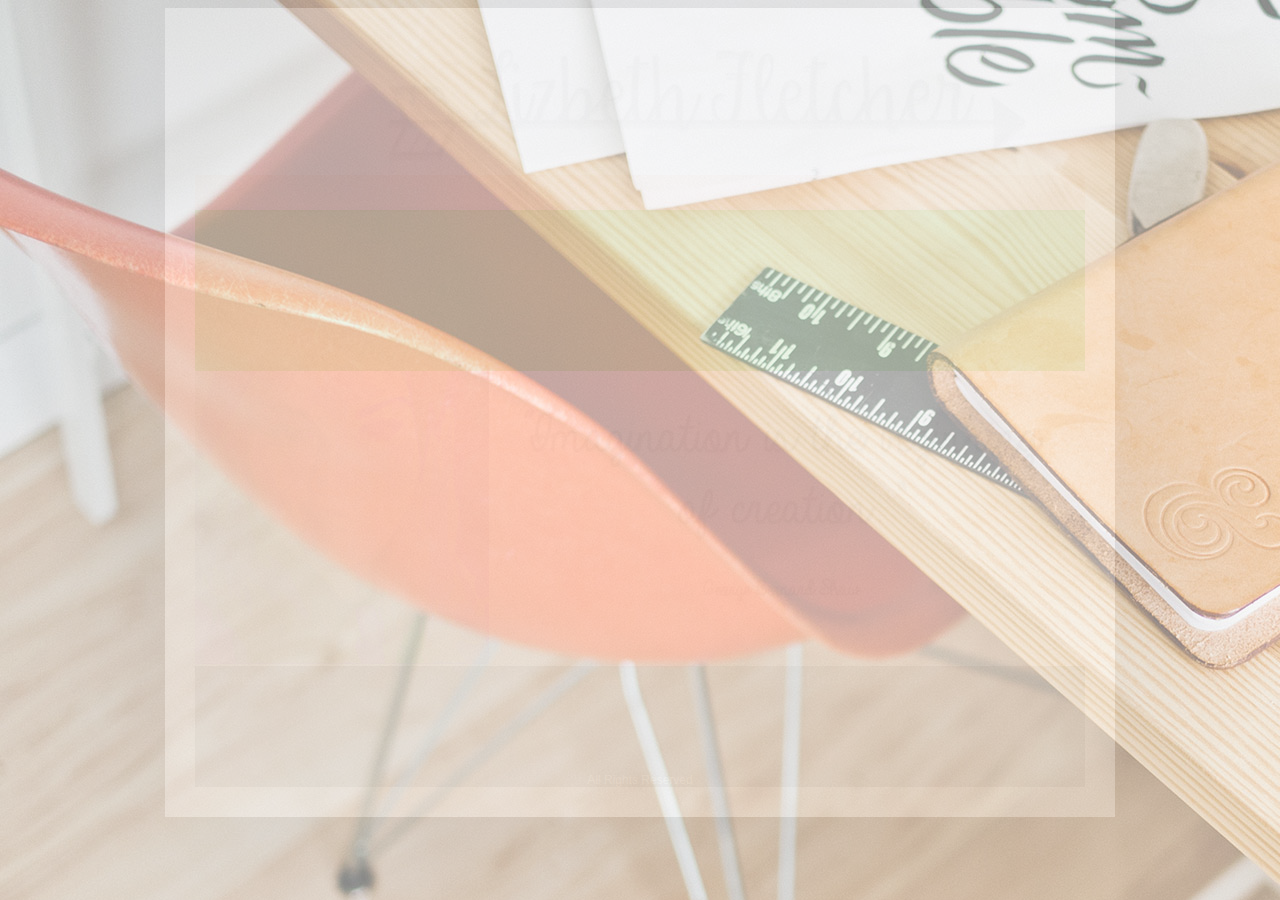
==== commit 0e806f2e: "May6th" ====
--- a/index.html
+++ b/index.html
@@ -18,7 +18,11 @@
 <div id="wrapper">
 <header>
 
-<img src="images/opt_lfarrow.jpg" alt="" width="600" height="103" class="topheader"/>
+
+<div class="topheaderwrapper">
+<img src="images/opt_lfarrow.jpg" alt="" class="topheader"/>
+</div>
+
 <nav>
   
   <ul class="my-navigation">
@@ -56,10 +60,10 @@
 <div class="cf">
 
 <div class="mediumbox1">
-  <img src="images/meetliz.jpg" width="300" height="300" alt=""/></div>
+  <img src="images/meetliz.jpg" width="" alt=""/></div>
   
  <div class="mediumbox2"> 
-  <img src="images/optdsquote.jpg" width="550" height="280" alt=""/></div>
+  <img src="images/optdsquote.jpg" alt=""/></div>
 
 </div>
 <footer> <div id="footer">
--- a/myprofile.css
+++ b/myprofile.css
@@ -43,9 +43,14 @@
 	}
 
 .topheader {
+width: 100%;
+}
+
+.topheaderwrapper {
 margin-left:135px;
-margin-top:30px;
-}
+padding-top:30px;
+}
+
 h2, h3 {
 	text-align: center;
 	font-size: 30px;
@@ -122,7 +127,6 @@
 .smallboxf{color:#6B6060;
 	text-align: center;
 	width: 33%;
-	height: 200px;
 	float: left;
 	padding-top: 1px;
 	padding-bottom: 5px;
@@ -140,9 +144,15 @@
 float:left;
 }
 
+.mediumbox1 img{
+	width: 100%;}
+
 .mediumbox2 {width:64%;
 margin-left: 1%;
 float:left;}
+
+.mediumbox2 img{
+	width:100%}
 
 	
 .my-navigation {
@@ -183,10 +193,6 @@
 	margin-top: 10px;
 }
 
-
-display;block; 			color: #262121;
-}
-
 .left-sidebar {
 	width: 66.666666666%;
 	float: left;}
@@ -195,6 +201,12 @@
 	width: 33.333333333%;
 	float: left;
 }
+
+.half {
+	width: 50%;
+	float: left;
+}
+
 
 
 
@@ -274,3 +286,5 @@
 }
 .aheader {
 }
+.aboutp {
+}
